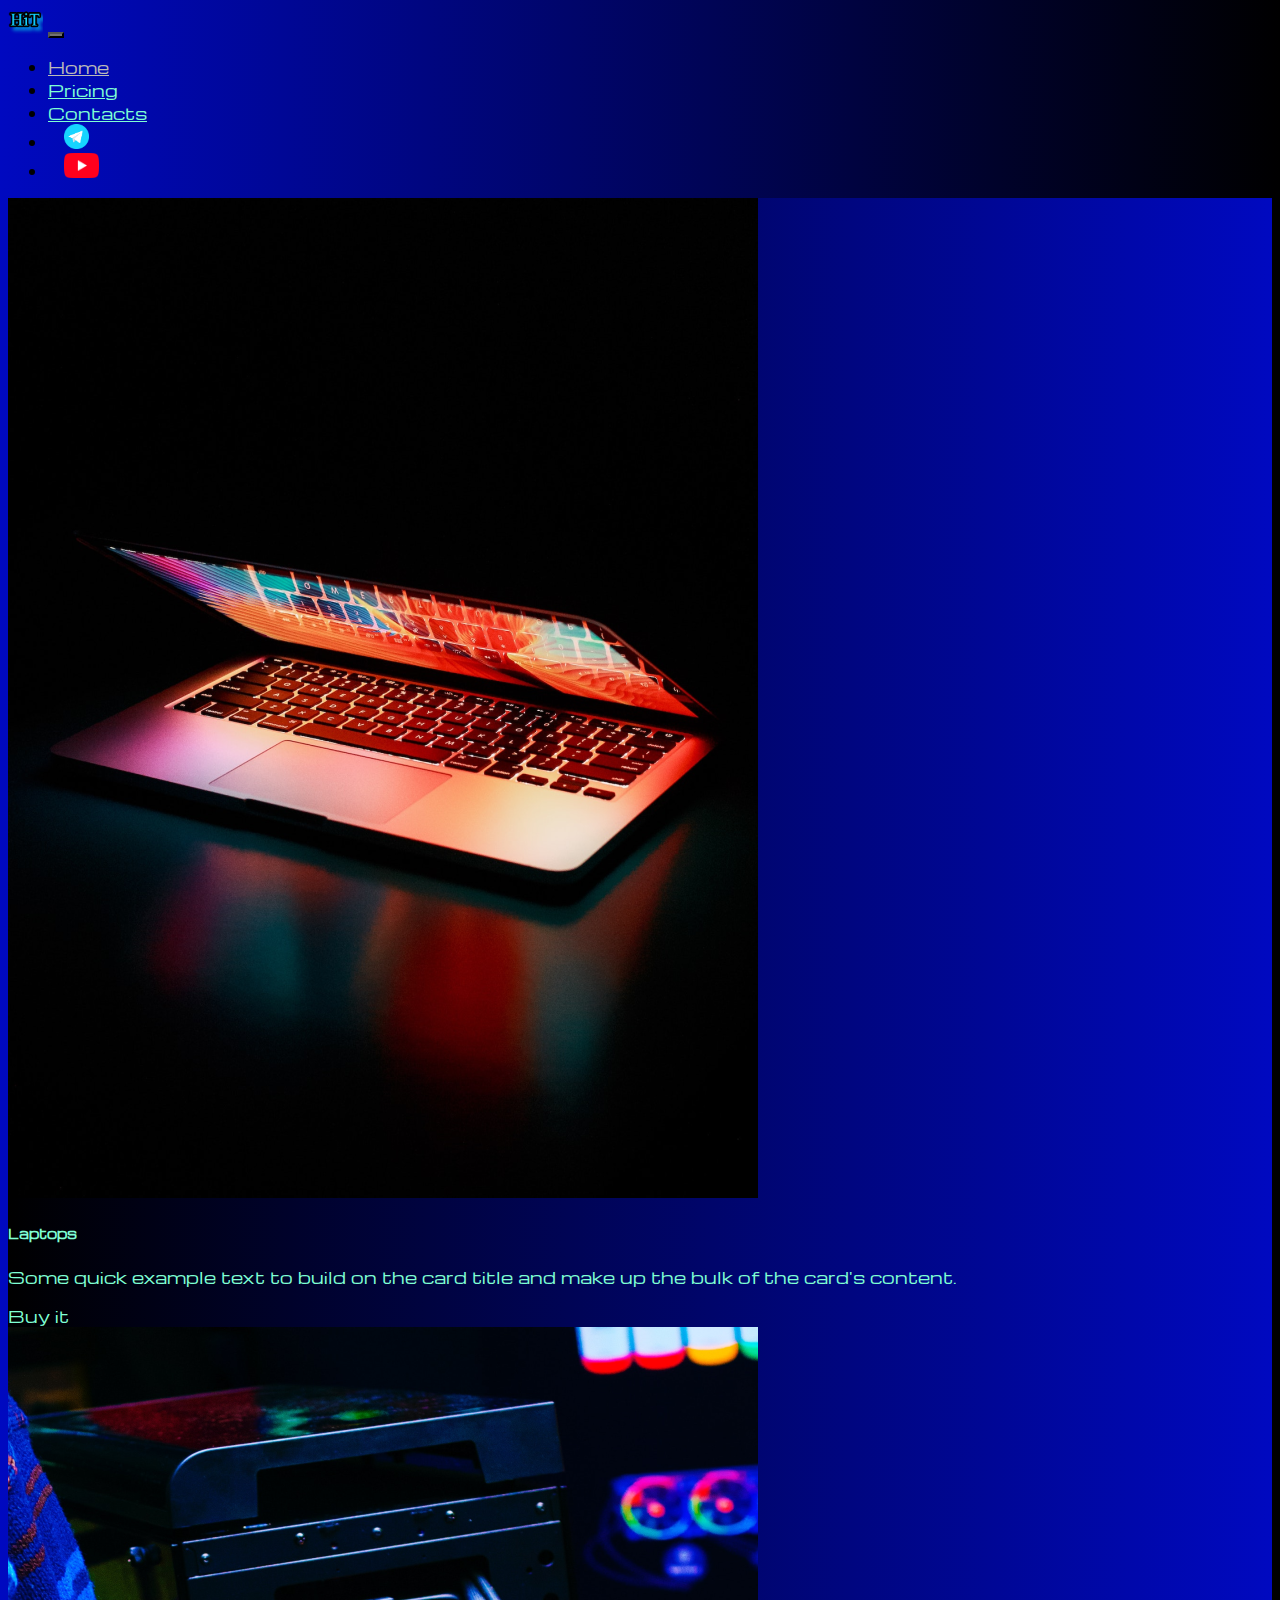
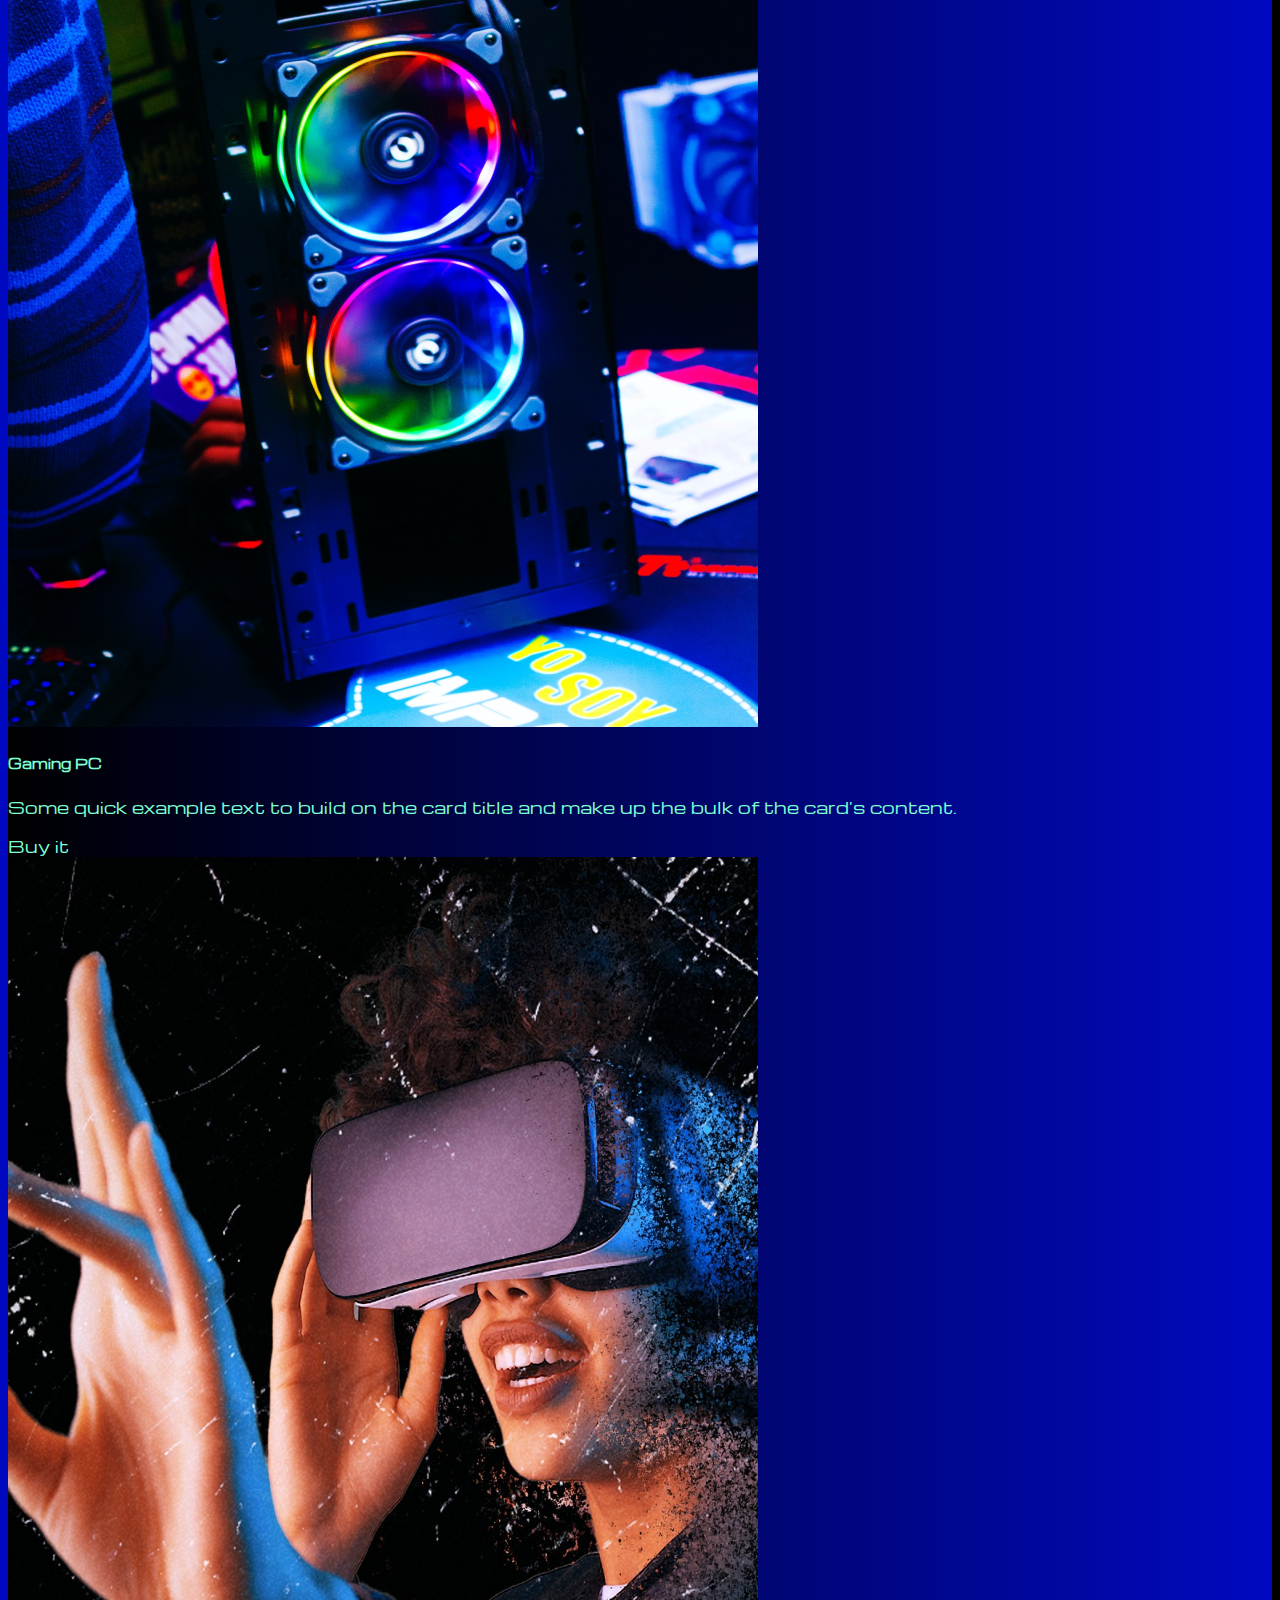
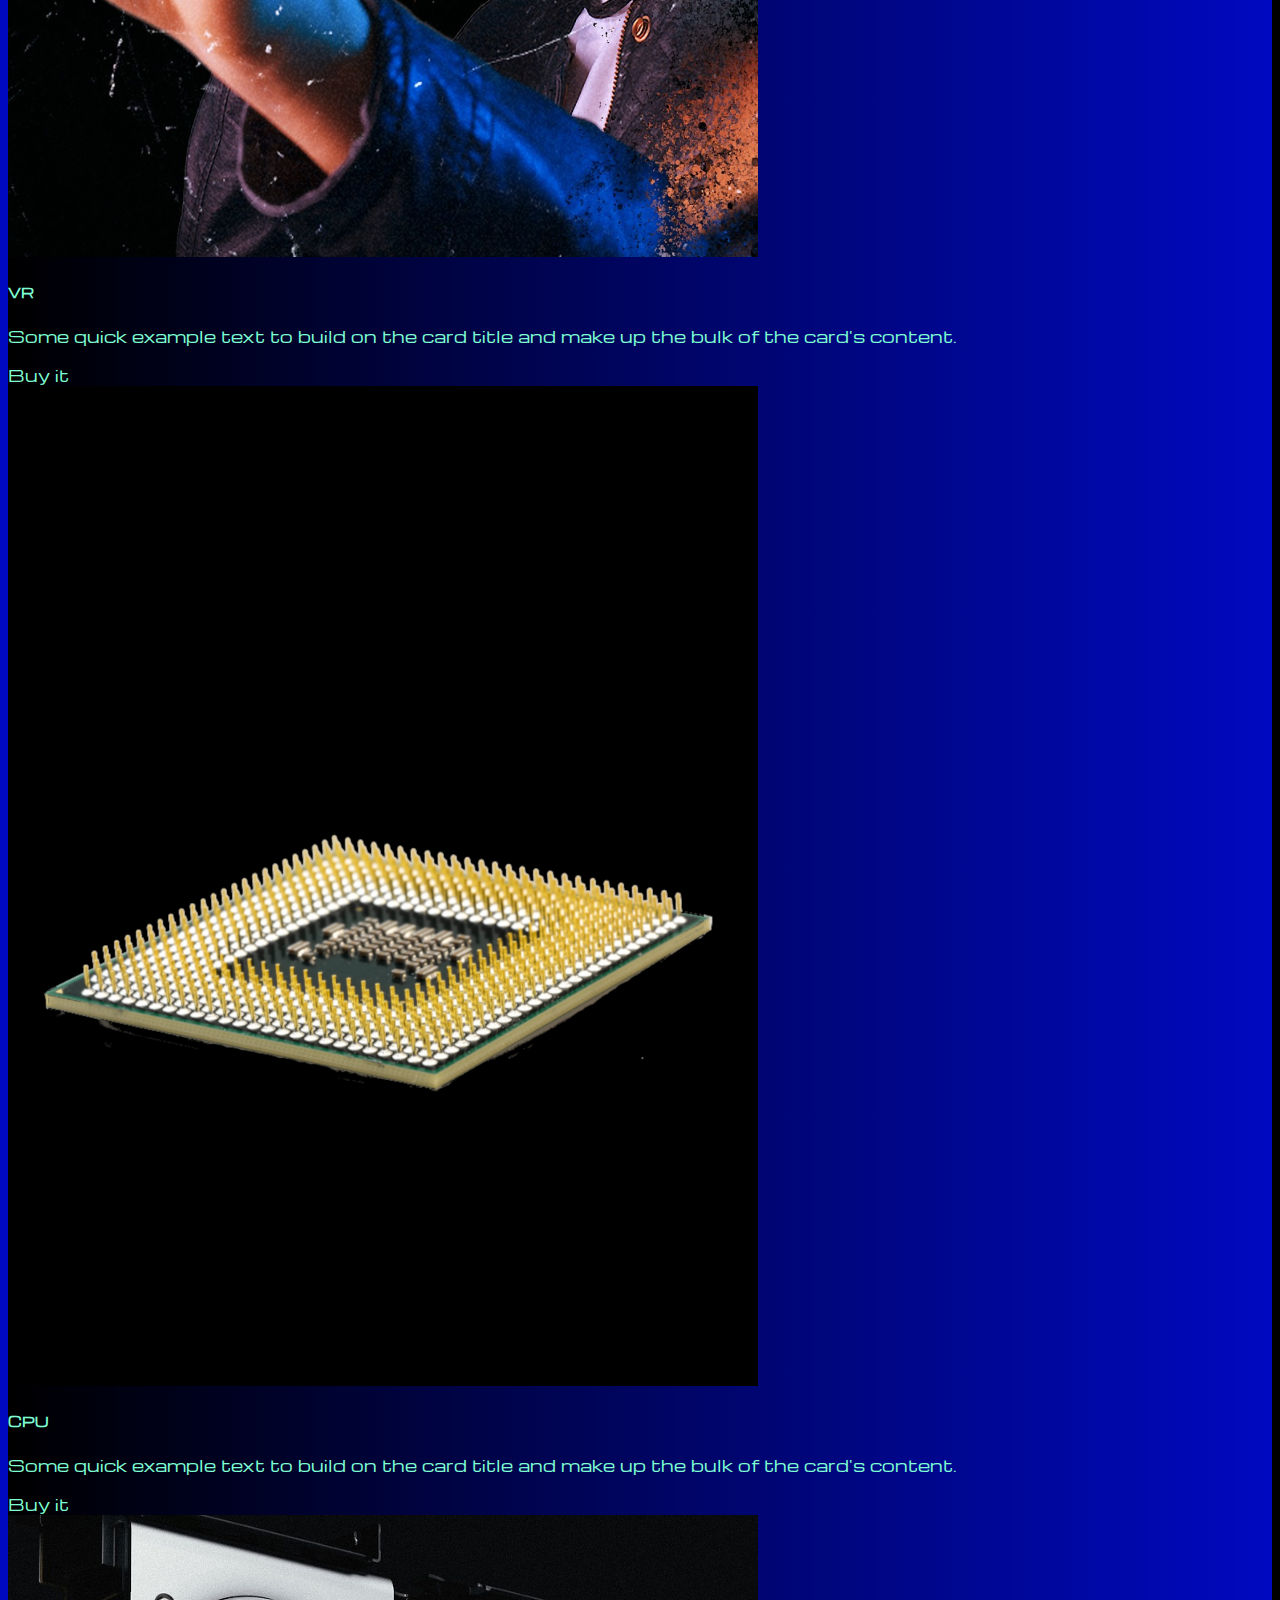
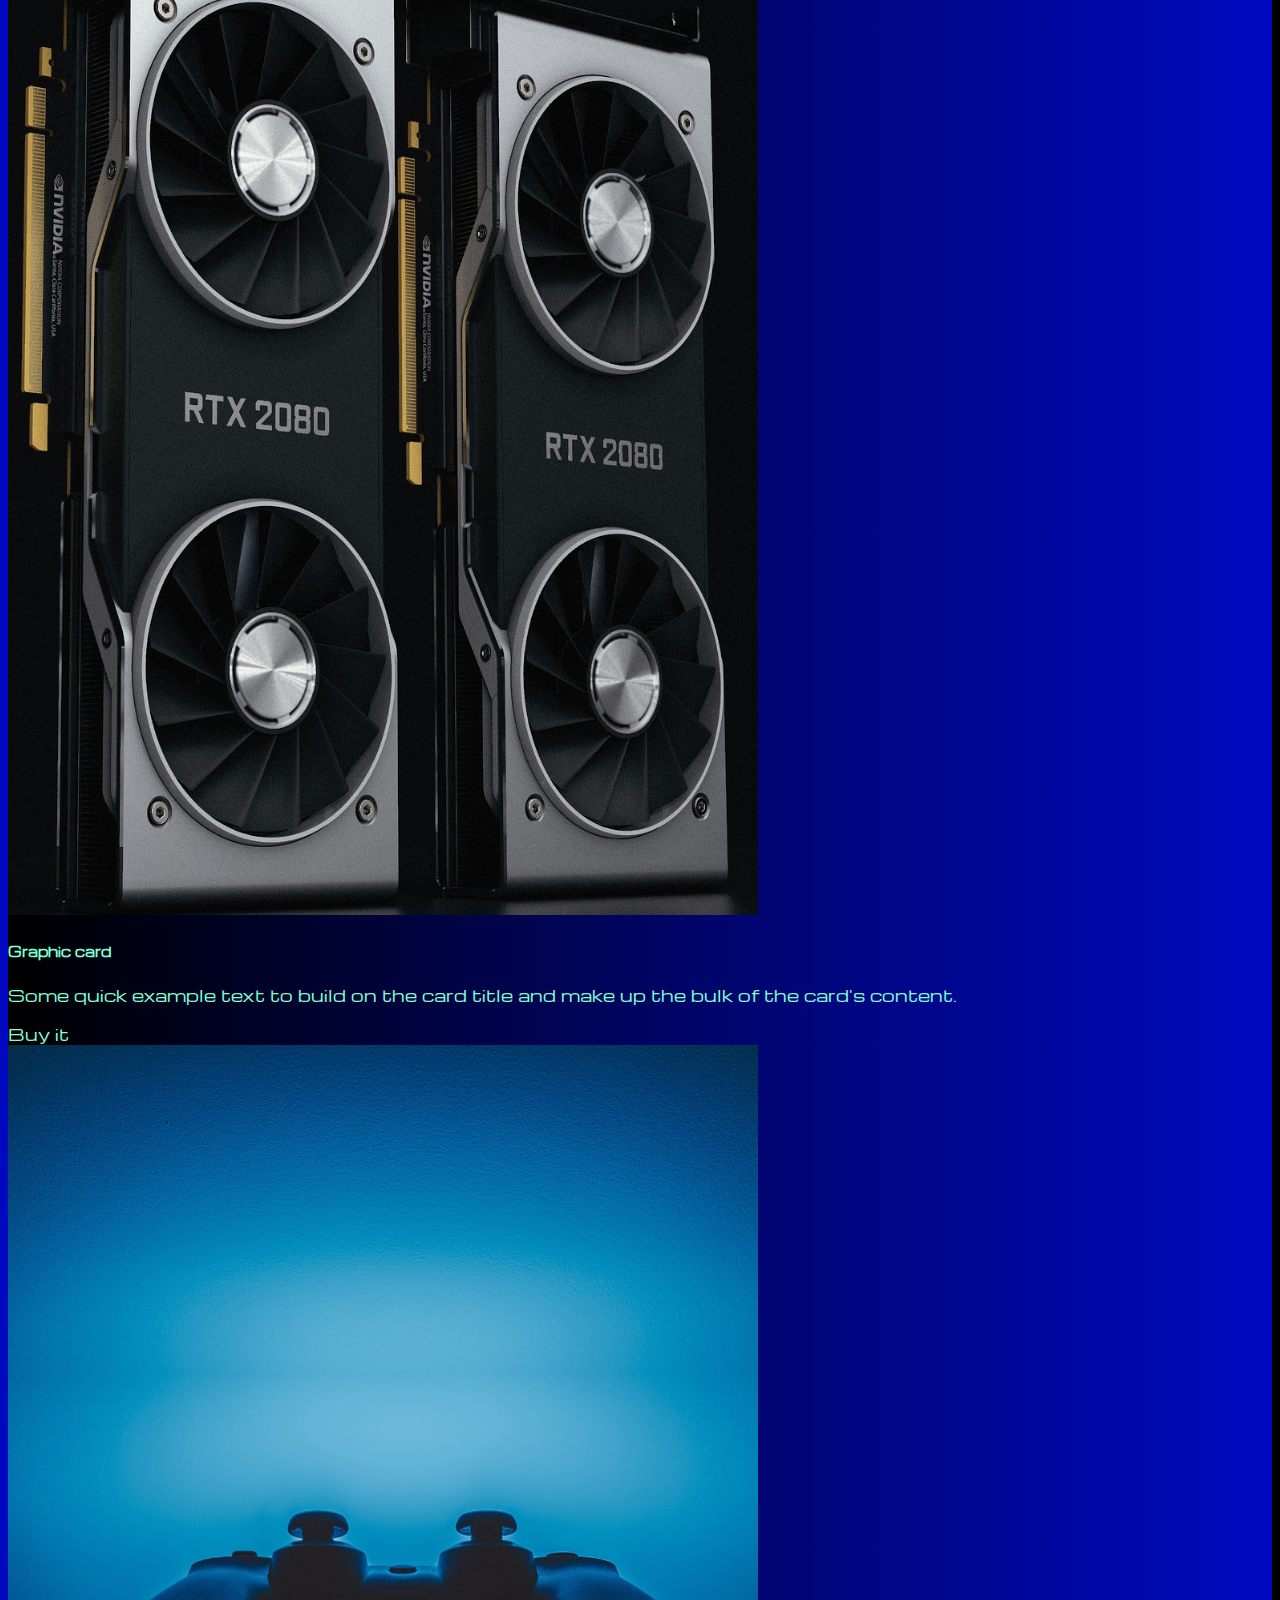
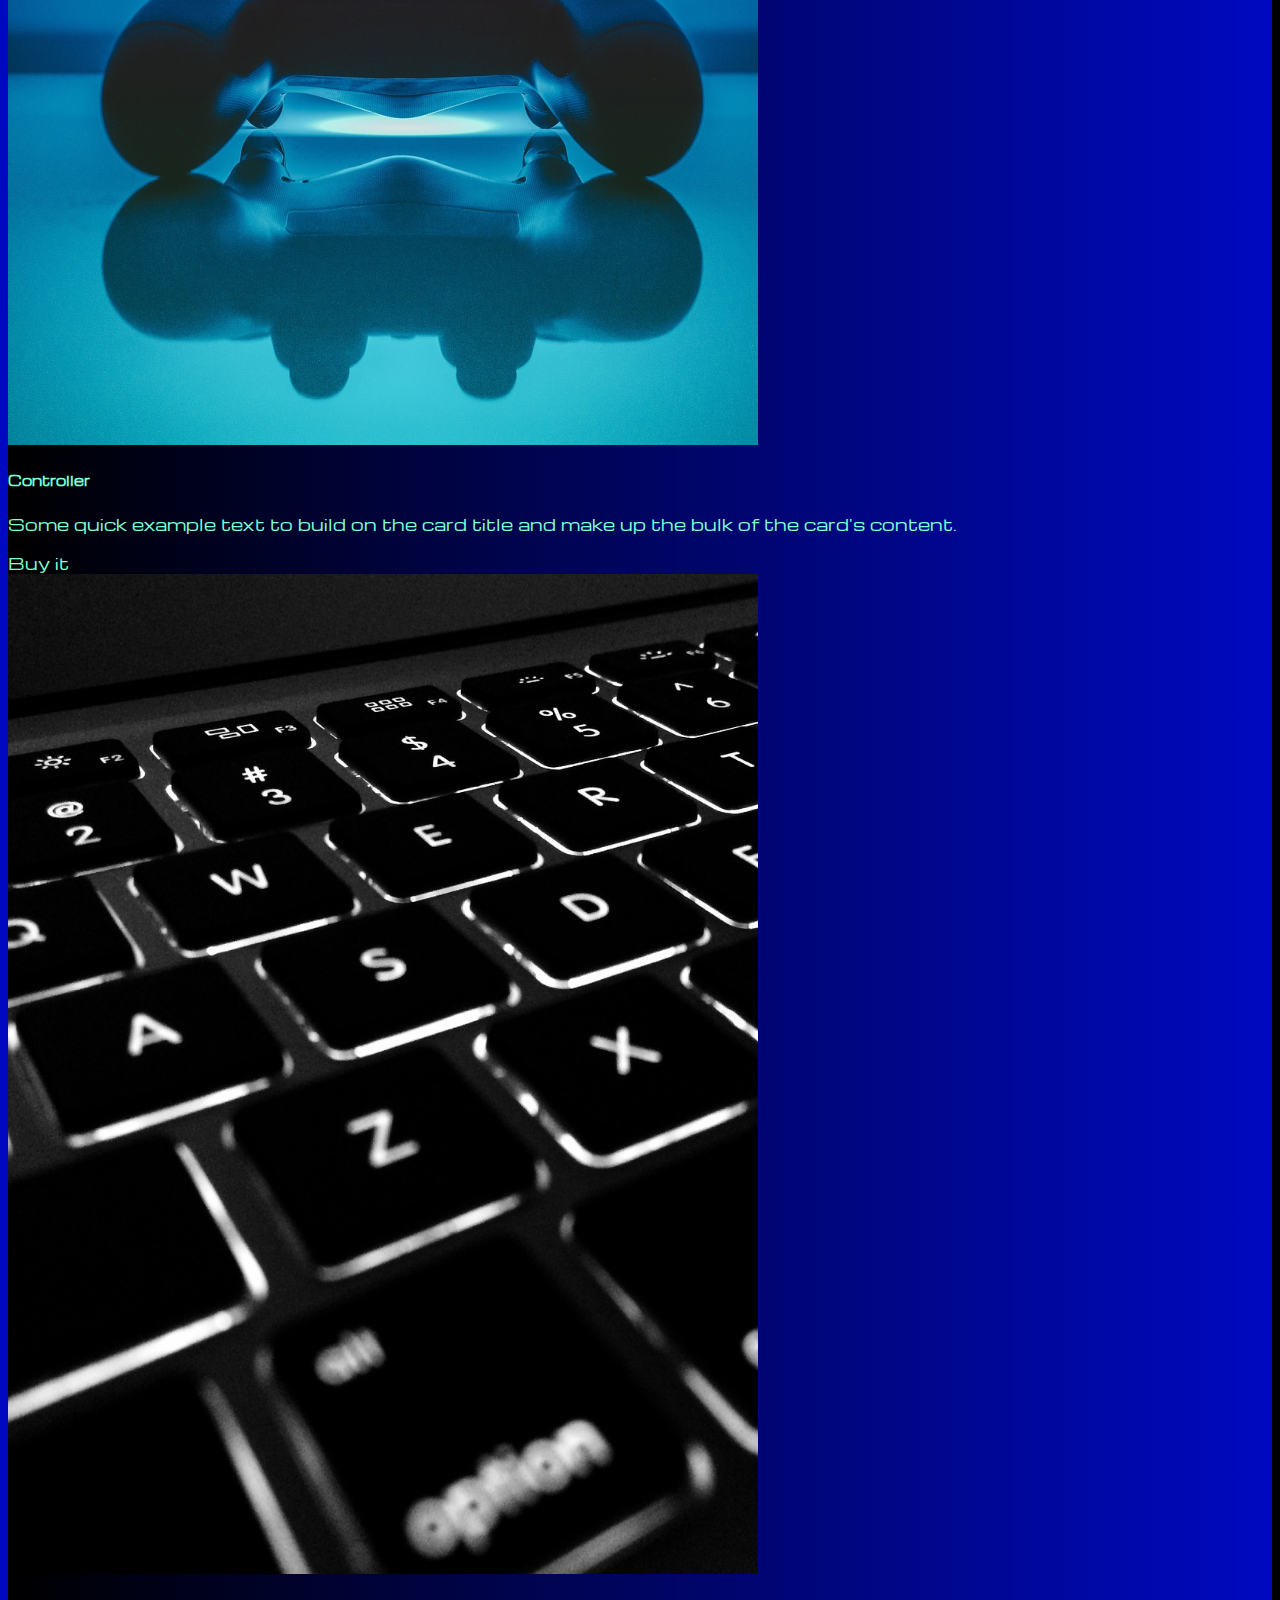
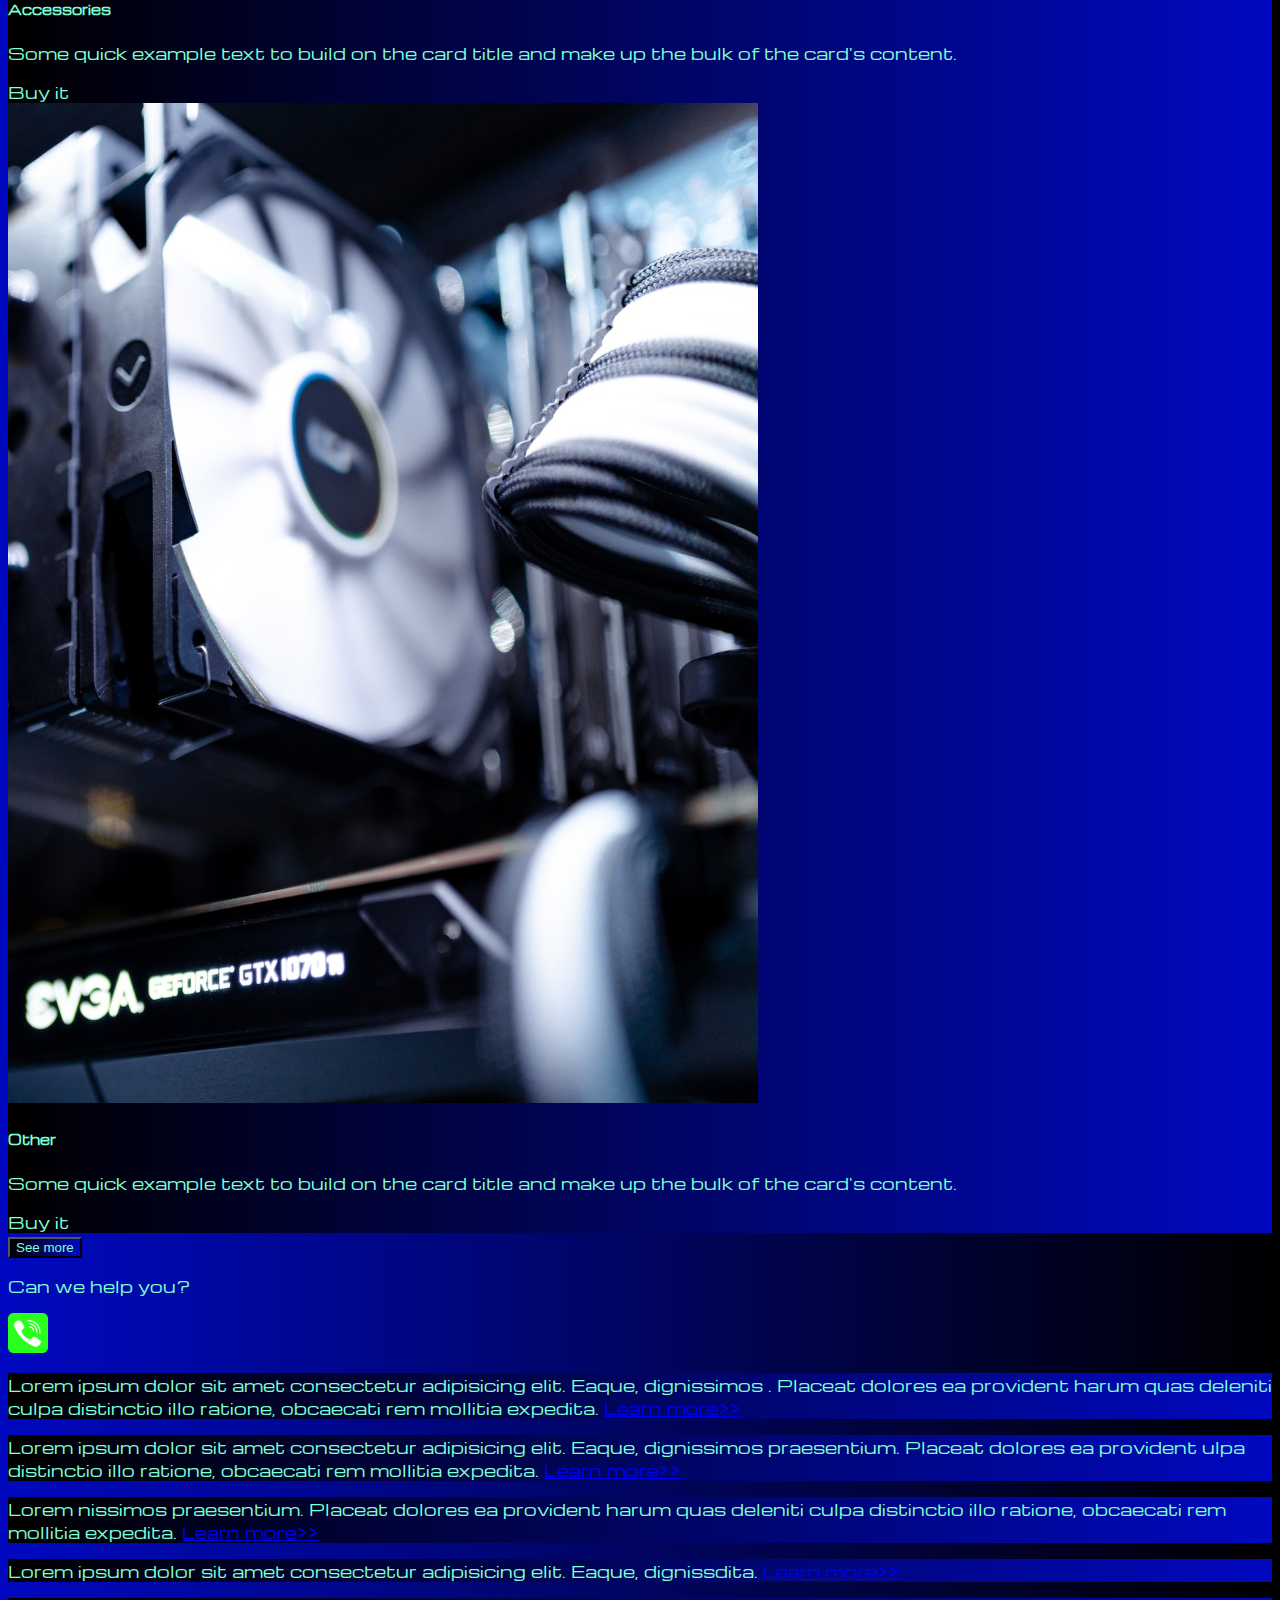
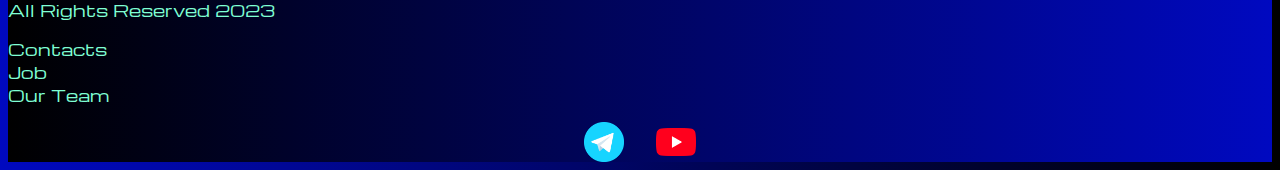
==== pricing.html @ 73e2be5e "Add files via upload" ====
<!DOCTYPE html>
<html lang="en">
  <head>
    <meta charset="UTF-8" />
    <meta http-equiv="X-UA-Compatible" content="IE=edge" />
    <meta name="viewport" content="width=device-width, initial-scale=1.0" />
    <link
      href="https://cdn.jsdelivr.net/npm/bootstrap@5.1.3/dist/css/bootstrap.min.css"
      rel="stylesheet"
      integrity="sha384-1BmE4kWBq78iYhFldvKuhfTAU6auU8tT94WrHftjDbrCEXSU1oBoqyl2QvZ6jIW3"
      crossorigin="anonymous"
    />
    <link rel="stylesheet" href="sourse/styles/mycss.css" />
        <link
      rel="apple-touch-icon"
      sizes="180x180"
      href="sourse/files/favicon_io/apple-touch-icon.png"
    />
    <link
      rel="icon"
      type="image/png"
      sizes="32x32"
      href="sourse/files/favicon_io/favicon-32x32.png"
    />
    <link
      rel="icon"
      type="image/png"
      sizes="16x16"
      href="sourse/files/favicon_io/favicon-16x16.png"
    />
    <link rel="manifest" href="sourse/files/favicon_io/site.webmanifest" />
    <title>Hit</title>
  </head>

  <body>
    <header>
      <nav class="navbar navbar-expand-lg bg-dark">
        <div class="container-fluid">
          <a class="navbar-brand" href="index.html"
            ><img src="sourse/images/logo.png" alt=""
          /></a>
          <button
            class="navbar-toggler"
            type="button"
            data-bs-toggle="collapse"
            data-bs-target="#navbarNav"
            aria-controls="navbarNav"
            aria-expanded="false"
            aria-label="Toggle navigation"
          >
            <span class="navbar-toggler-icon"></span>
          </button>
          <div class="collapse navbar-collapse" id="navbarNav">
            <ul class="navbar-nav">
              <li class="nav-item">
                <a class="nav-link active" aria-current="page" href="index.html"
                  >Home</a
                >
              </li>

              <li class="nav-item">
                <a class="nav-link" href="pricing.html">Pricing</a>
              </li>
                            <li class="nav-item">
                <a class="nav-link" href="#">Contacts</a>
              </li>
              <li class="nav-item">
                <a class="nav-link" href="#">
                  <img
                    style="width: 25px; margin-inline: 1em"
                    src="sourse/files/tg.png"
                    alt=""
                  />
                </a>
              </li>
              <li class="nav-item">
                <a class="nav-link" href="#">
                  <img
                    style="width: 35px; margin-inline: 1em"
                    src="sourse/files/yt.png"
                    alt=""
                  />
            </ul>
          </div>
        </div>
      </nav>
    </header>
    <section>
      <div class="container-fluid mt-4">
        <div class="row">
          <div class="col-lg-1"></div>
          <div class="col-lg-8 col md-12">
            <div class="row">
              <div class="col-lg-4 col-md-6 mt-4">
                <div class="card">
                  <a href="#">
                    <img
                      src="sourse/images/laptop.png"
                      class="card-img-top"
                      alt="Laptop"
                    />
                  </a>
                  <div class="card-body">
                    <h5 class="card-title"><a href="#">Laptops</a></h5>
                    <p class="card-text">
                      <a href="#">
                        Some quick example text to build on the card title and
                        make up the bulk of the card's content.
                      </a>
                    </p>
                    <a href="#" class="btn btn-primary">Buy it</a>
                  </div>
                </div>
              </div>
              <div class="col-lg-4 col-md-6 mt-4">
                <div class="card">
                  <img
                    src="sourse/images/gaming pc.png"
                    class="card-img-top"
                    alt="PC"
                  />
                  <div class="card-body">
                    <h5 class="card-title">Gaming PC</h5>
                    <p class="card-text">
                      Some quick example text to build on the card title and
                      make up the bulk of the card's content.
                    </p>
                    <a href="#" class="btn btn-primary">Buy it</a>
                  </div>
                </div>
              </div>
              <div class="col-lg-4 col-md-6 mt-4">
                <div class="card">
                  <img src="sourse/images/vr.png" class="card-img-top" alt="VR" />
                  <div class="card-body">
                    <h5 class="card-title">VR</h5>
                    <p class="card-text">
                      Some quick example text to build on the card title and
                      make up the bulk of the card's content.
                    </p>
                    <a href="#" class="btn btn-primary">Buy it</a>
                  </div>
                </div>
              </div>
              <div class="col-lg-4 col-md-6 mt-4">
                <div class="card">
                  <img src="sourse/images/cpu.png" class="card-img-top" alt="CPU" />
                  <div class="card-body">
                    <h5 class="card-title">CPU</h5>
                    <p class="card-text">
                      Some quick example text to build on the card title and
                      make up the bulk of the card's content.
                    </p>
                    <a href="#" class="btn btn-primary">Buy it</a>
                  </div>
                </div>
              </div>
              <div class="col-lg-4 col-md-6 mt-4">
                <div class="card">
                  <img src="sourse/images/gpu.png" class="card-img-top" alt="GPU" />
                  <div class="card-body">
                    <h5 class="card-title">Graphic card</h5>
                    <p class="card-text">
                      Some quick example text to build on the card title and
                      make up the bulk of the card's content.
                    </p>
                    <a href="#" class="btn btn-primary">Buy it</a>
                  </div>
                </div>
              </div>
              <div class="col-lg-4 col-md-6 mt-4">
                <div class="card">
                  <img
                    src="sourse/images/controller.png"
                    class="card-img-top"
                    alt="Controller"
                  />
                  <div class="card-body">
                    <h5 class="card-title">Controller</h5>
                    <p class="card-text">
                      Some quick example text to build on the card title and
                      make up the bulk of the card's content.
                    </p>
                    <a href="#" class="btn btn-primary">Buy it</a>
                  </div>
                </div>
              </div>
              <div class="col-lg-4 col-md-6 mt-4">
                <div class="card">
                  <img src="sourse/images/acc.png" class="card-img-top" alt="acc" />
                  <div class="card-body">
                    <h5 class="card-title">Accessories</h5>
                    <p class="card-text">
                      Some quick example text to build on the card title and
                      make up the bulk of the card's content.
                    </p>
                    <a href="#" class="btn btn-primary">Buy it</a>
                  </div>
                </div>
              </div>
              <div class="col-lg-4 col-md-6 mt-4">
                <div class="card">
                  <img
                    src="sourse/images/other.png"
                    class="card-img-top"
                    alt="Other"
                  />
                  <div class="card-body">
                    <h5 class="card-title">Other</h5>
                    <p class="card-text">
                      Some quick example text to build on the card title and
                      make up the bulk of the card's content.
                    </p>
                    <a href="#" class="btn btn-primary">Buy it</a>
                  </div>
                </div>
              </div>
            </div>
            <div class="col-lg-12 col-md-12 text-center mt-4">
                <button
                  type="button"
                  class="btn btn-outline-primary btn-lg my-4"
                >
                  See more
                </button>
              </div>

              <div class="col-lg-12 col-md-12 text-center mt-4">
                <p>Can we help you?</p>
              </div>
              <div class="col-lg-12 col-md-12 text-center">
                <img
                  class="call-animation"
                  style="width: 40px"
                  src="sourse/files/phone.png"
                  alt=""
                />
              </div>
          </div>
          <div class="col-lg-3 col md-12">
            <div class="row px-2">
              <div class="col-lg-12 sidebar my-4">
                <p>
                  Lorem ipsum dolor sit amet consectetur adipisicing elit.
                  Eaque, dignissimos . Placeat dolores ea provident harum quas
                  deleniti culpa distinctio illo ratione, obcaecati rem mollitia
                  expedita.
                  <a href="#">Learn more>></a>
                </p>
              </div>
              <div class="col-lg-12 sidebar my-4">
                <p>
                  Lorem ipsum dolor sit amet consectetur adipisicing elit.
                  Eaque, dignissimos praesentium. Placeat dolores ea provident
                  ulpa distinctio illo ratione, obcaecati rem mollitia expedita.
                  <a href="#">Learn more>></a>
                </p>
              </div>
              <div class="col-lg-12 sidebar my-4">
                <p>
                  Lorem nissimos praesentium. Placeat dolores ea provident harum
                  quas deleniti culpa distinctio illo ratione, obcaecati rem
                  mollitia expedita.
                  <a href="#">Learn more>></a>
                </p>
              </div>
              <div class="col-lg-12 sidebar my-4">
                <p>
                  Lorem ipsum dolor sit amet consectetur adipisicing elit.
                  Eaque, dignissdita.
                  <a href="#">Learn more>></a>
                </p>
              </div>
            </div>
          </div>
        </div>
      </div>
    </section>
    <footer class="mt-4">
      <div class="container-fluid">
        <div class="row">
          <div class="col-lg-4 col-md-12 footer-text text-center">
            <p>All Rights Reserved 2023</p>
          </div>
          <div class="col-lg-4 col-md-12 footer-text text-center">
            <p>Contacts <br />Job <br />Our Team</p>
          </div>
          <div class="col-lg-4 col-md-12 media-links">
            <img
              style="width: 40px; margin-inline: 1em"
              src="sourse/files/tg.png"
              alt=""
            />
            <img
              style="width: 40px; margin-inline: 1em"
              src="sourse/files/yt.png"
              alt=""
            />
          </div>
        </div>
      </div>
    </footer>
    <script
      src="https://cdn.jsdelivr.net/npm/bootstrap@5.1.3/dist/js/bootstrap.bundle.min.js"
      integrity="sha384-ka7Sk0Gln4gmtz2MlQnikT1wXgYsOg+OMhuP+IlRH9sENBO0LRn5q+8nbTov4+1p"
      crossorigin="anonymous"
    ></script>
  </body>
</html>
---- sourse/styles/mycss.css ----
@import url(https://fonts.googleapis.com/css?family=Michroma&display=swap);

body {
  font-family: Michroma, serif;
  background: linear-gradient(90deg, #0009c0 0%, #000000 100%);
}

p {
  color: aquamarine;
}
.nav-link {
  color: aquamarine;
}
.navbar-nav .nav-link.active {
  color: rgb(187, 186, 185);
}
.navbar-brand img {
  width: 35px;
}

.navbar-toggler {
  background-color: rgb(114, 113, 113);
}

.sidebar {
  color: aquamarine;
  background: linear-gradient(270deg, #0009c0 0%, #000000 100%);
}

.card {
  background: linear-gradient(270deg, #0009c0 0%, #000000 100%);
  color: aquamarine;
}
.card a {
  text-decoration: none;
  color: aquamarine;
}
.slide-text,
.footer-text {
  color: aquamarine;
  margin: auto auto;
}

footer {
  background: linear-gradient(270deg, #0009c0 0%, #000000 100%);
}
.media-links {
  display: flex;
  justify-content: center;
  align-items: center;
}
.btn-outline-primary {
  background: linear-gradient(270deg, #0009c0 0%, #000000 100%);
  color: aquamarine;
}

.call-animation {
  animation: myAnim 2s ease 0s infinite normal forwards;
}
@keyframes myAnim {
  0%,
  100% {
    transform: translateX(0%);
    transform-origin: 50% 50%;
  }

  15% {
    transform: translateX(-30px) rotate(-6deg);
  }

  30% {
    transform: translateX(15px) rotate(6deg);
  }

  45% {
    transform: translateX(-15px) rotate(-3.6deg);
  }

  60% {
    transform: translateX(9px) rotate(2.4deg);
  }

  75% {
    transform: translateX(-6px) rotate(-1.2deg);
  }
}
@media (max-width: 755px) {
  .carousel-indicators {
    display: none;
  }
}
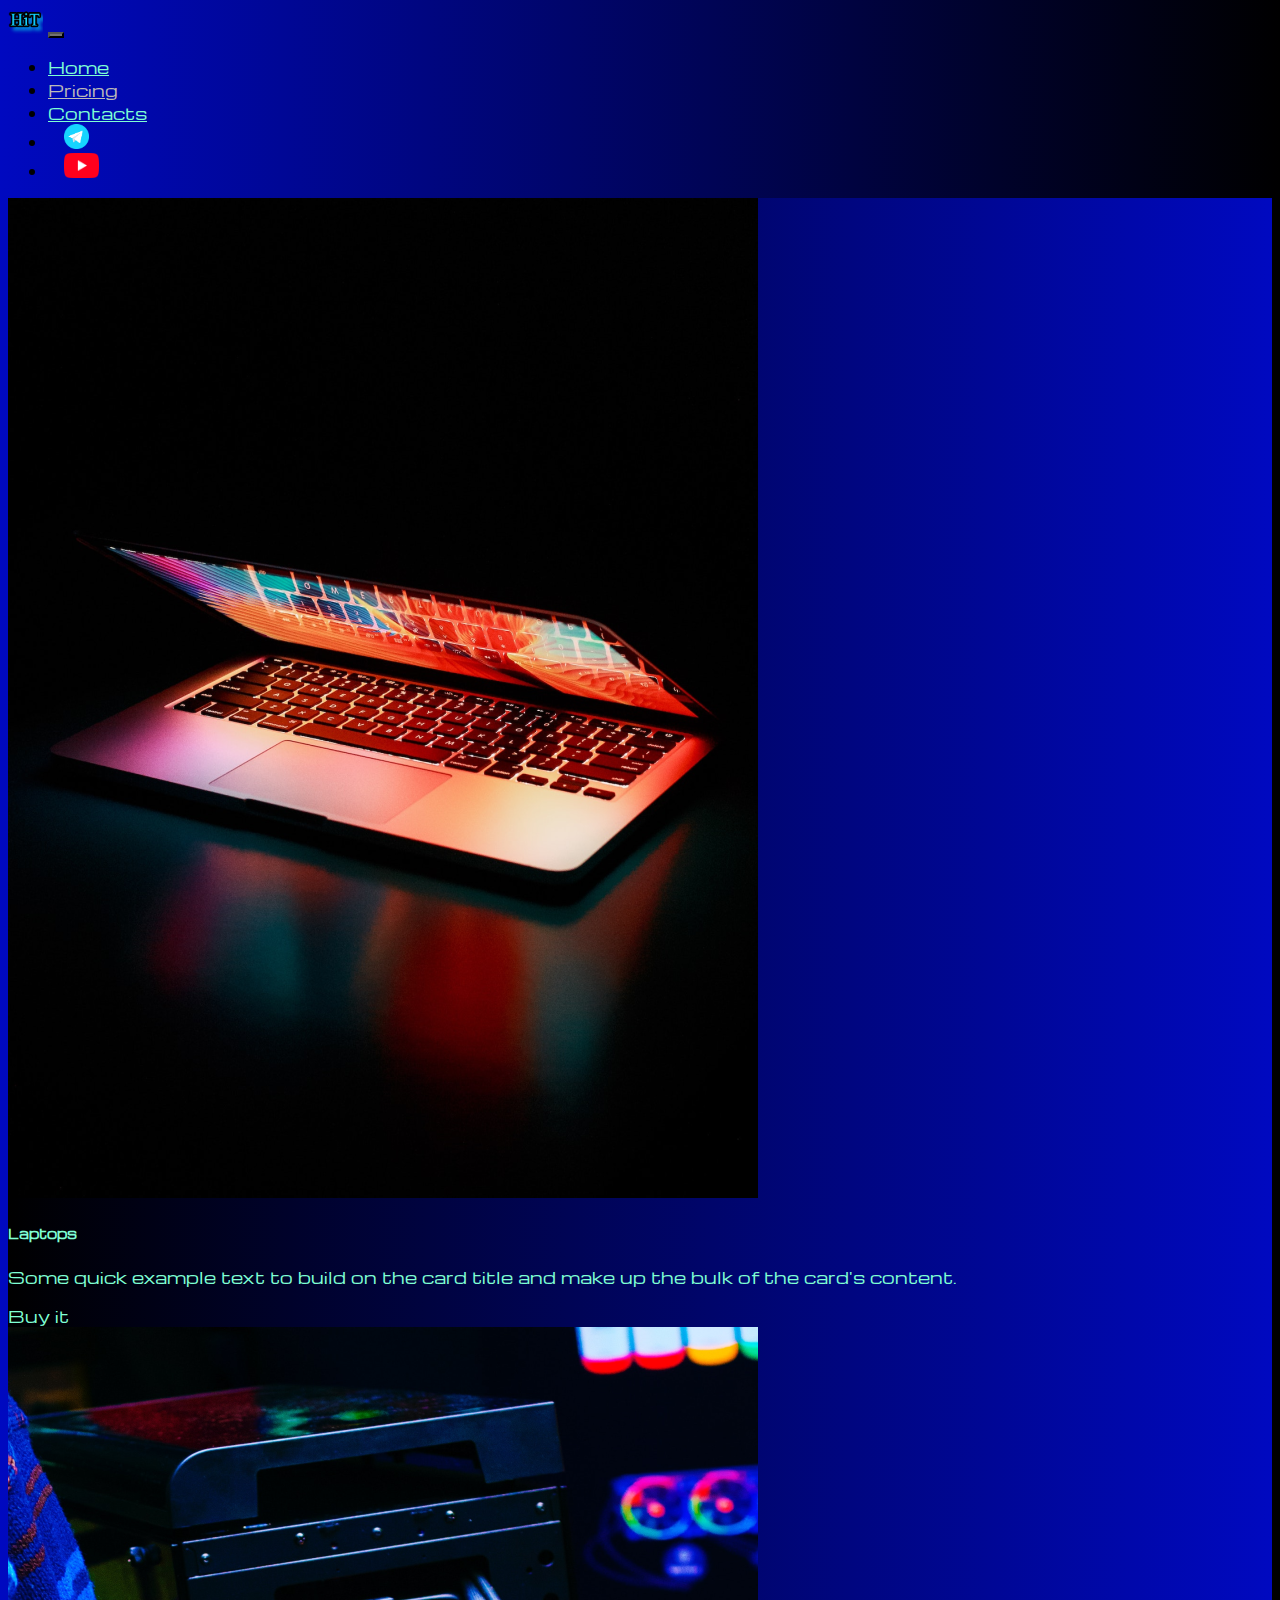
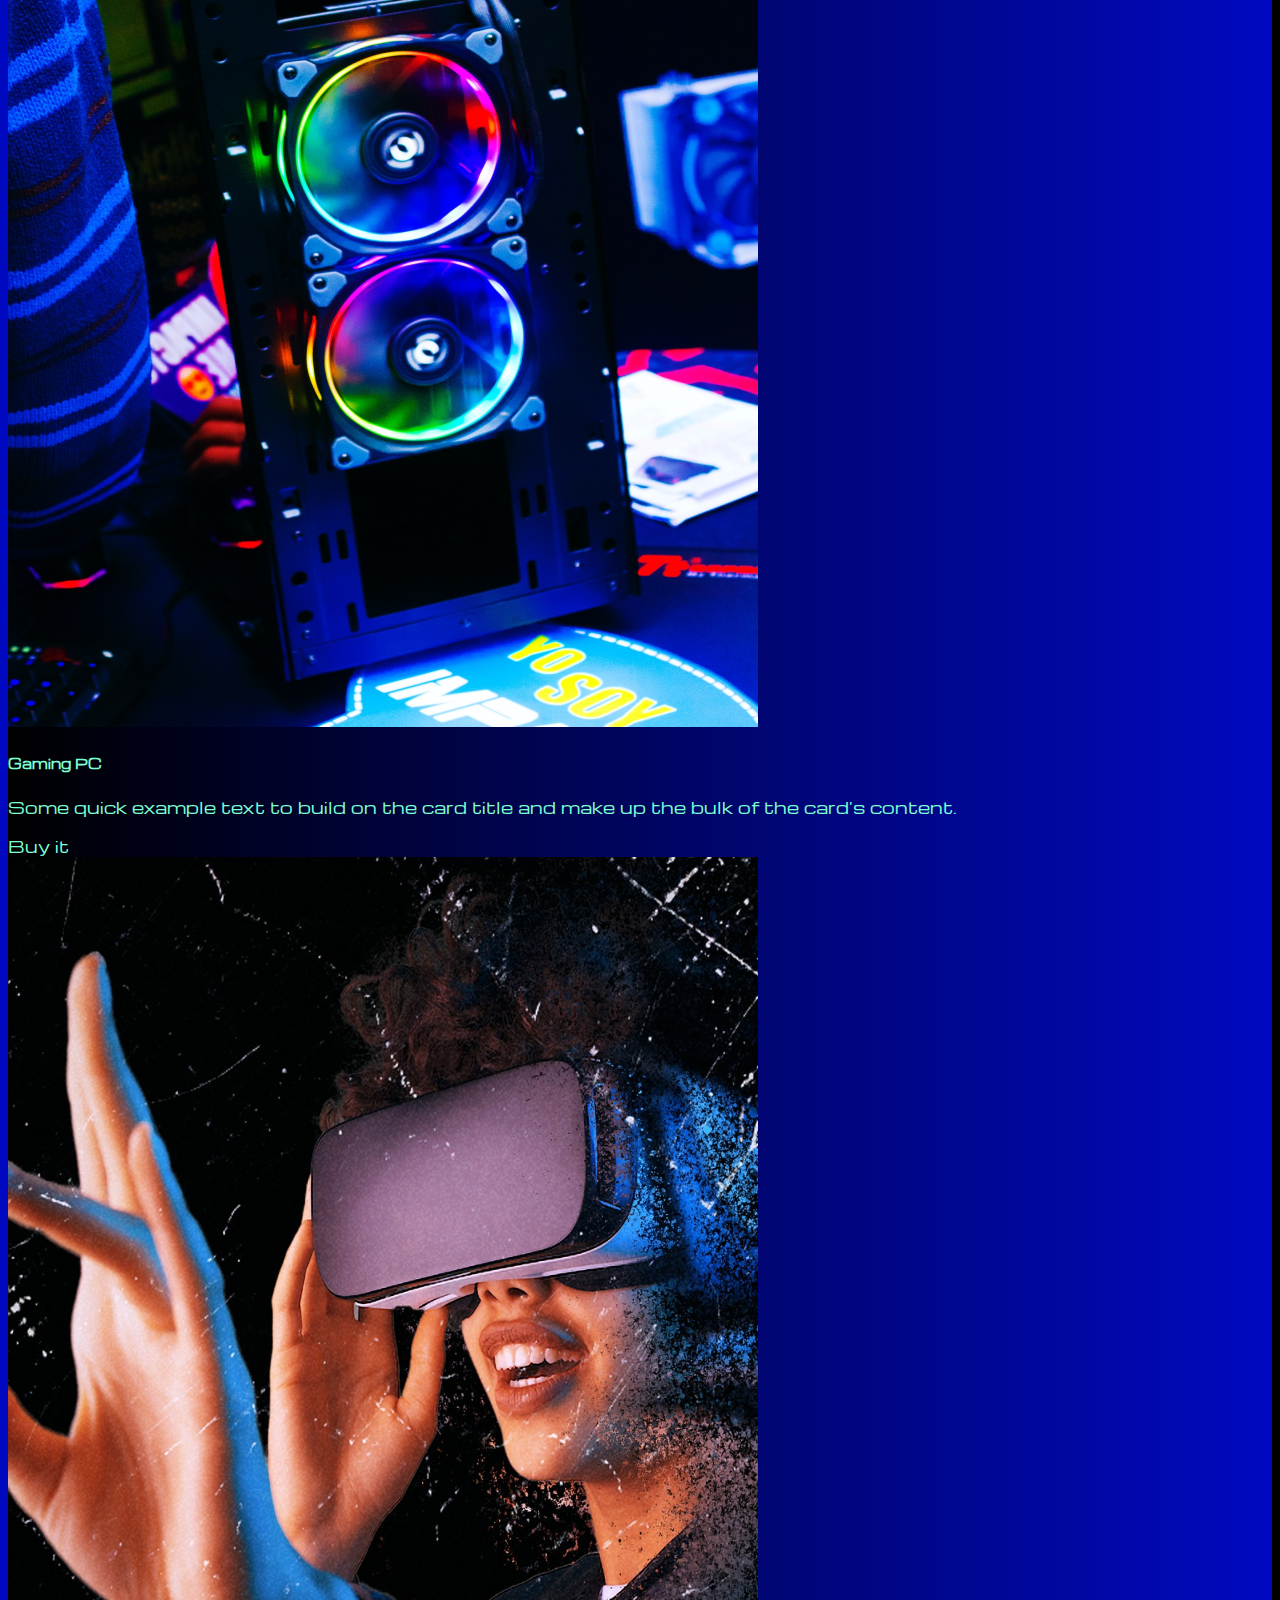
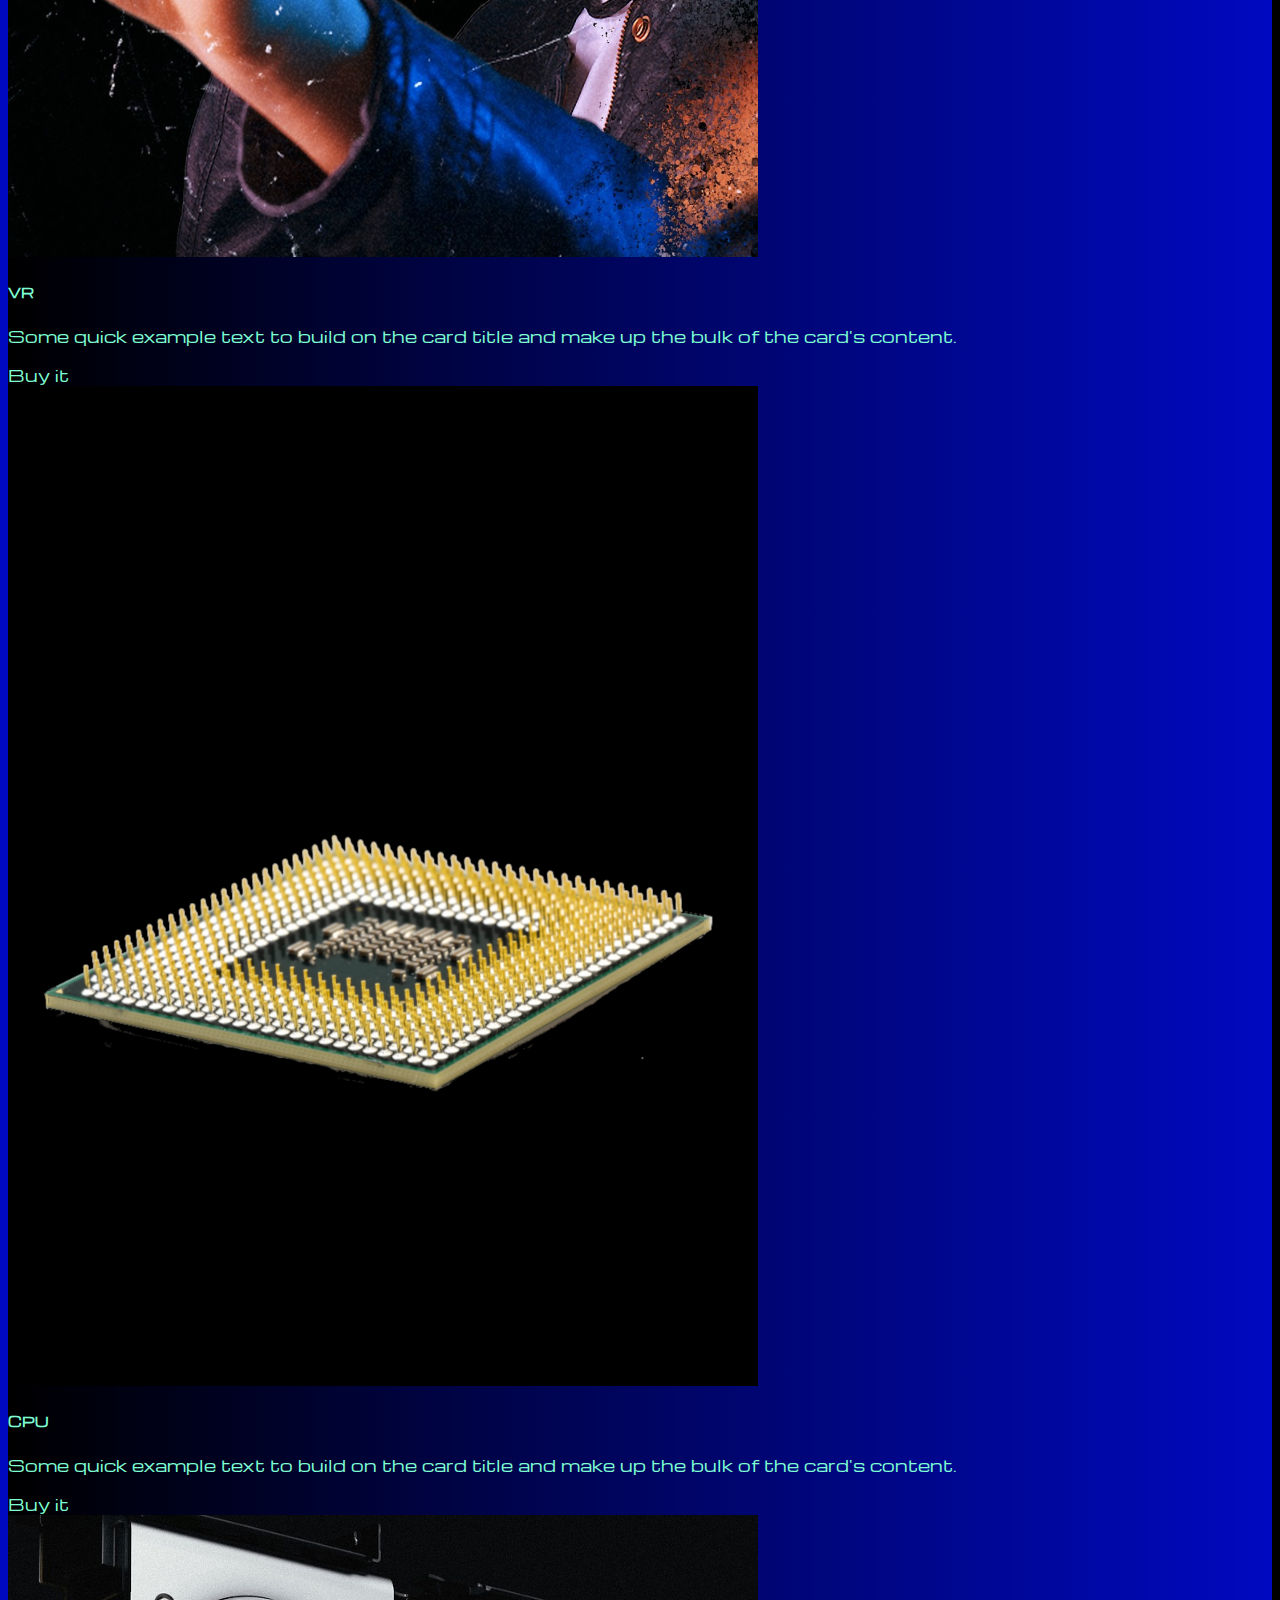
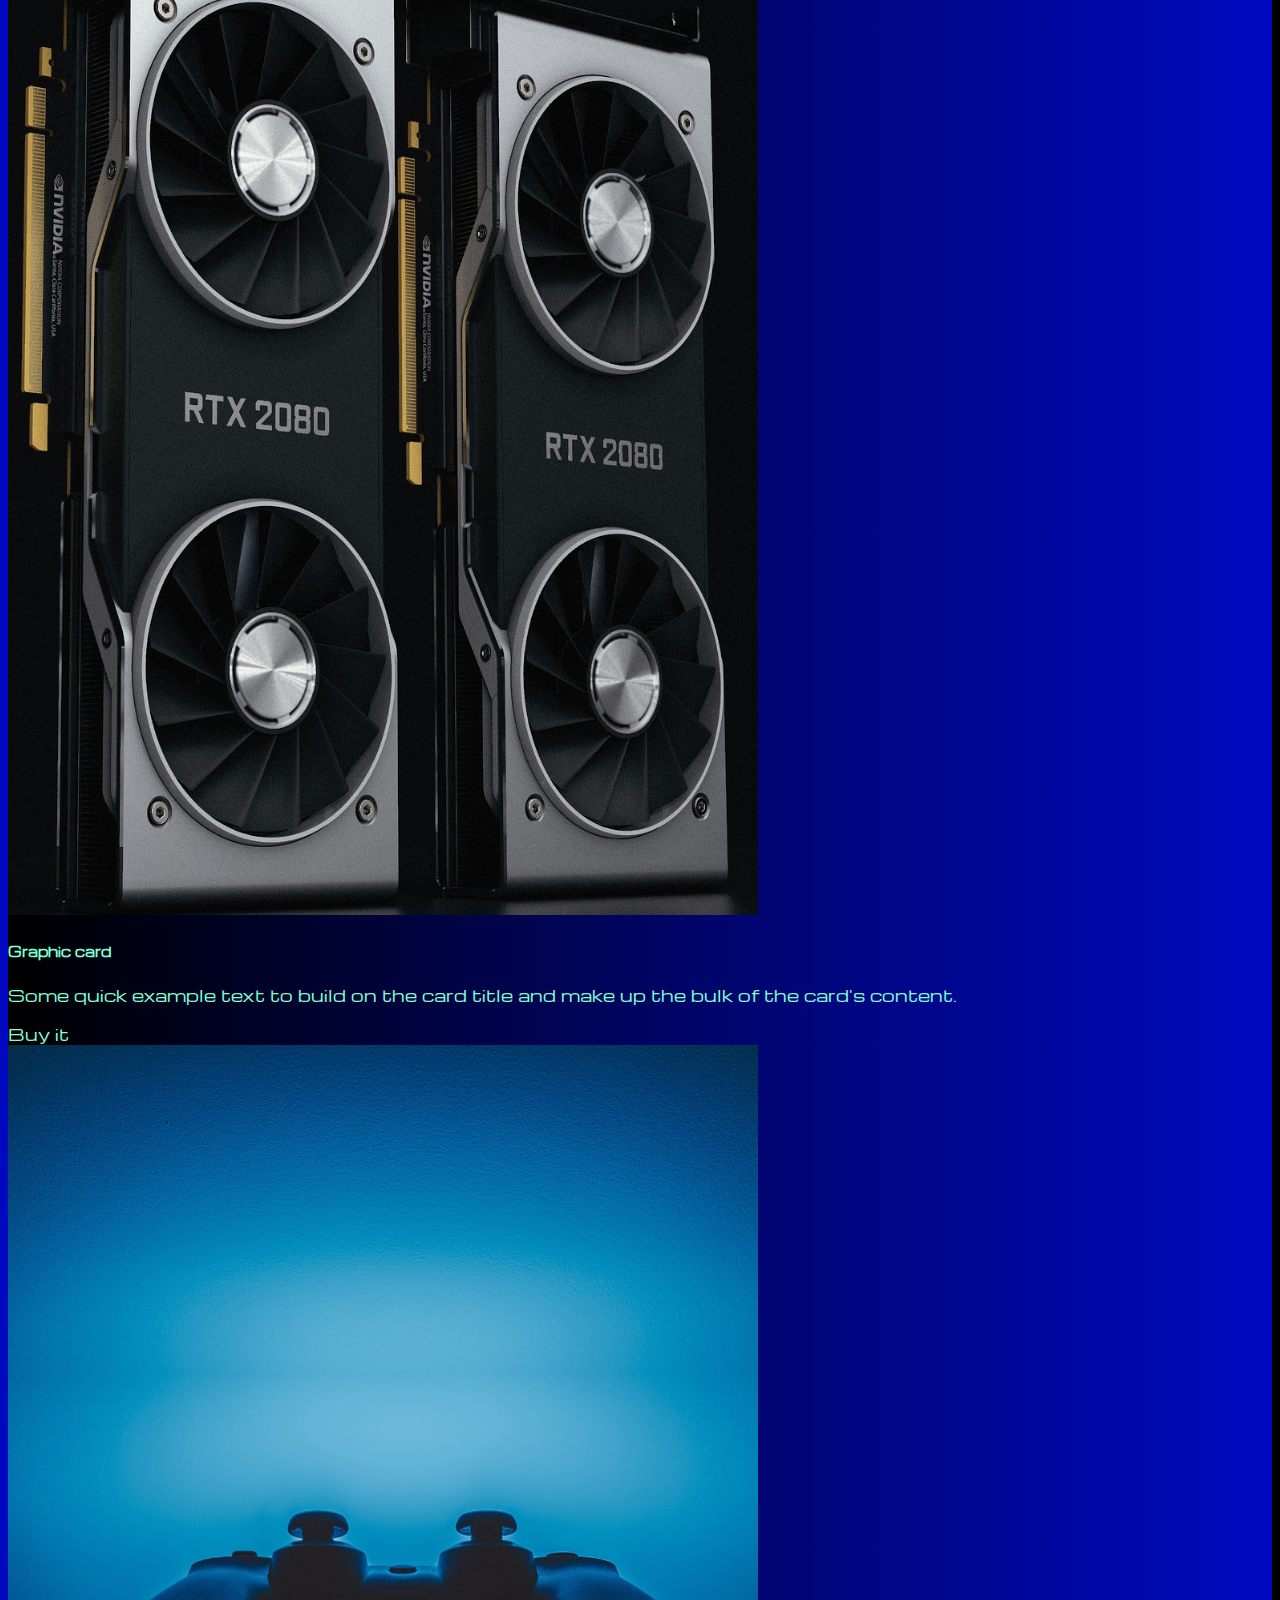
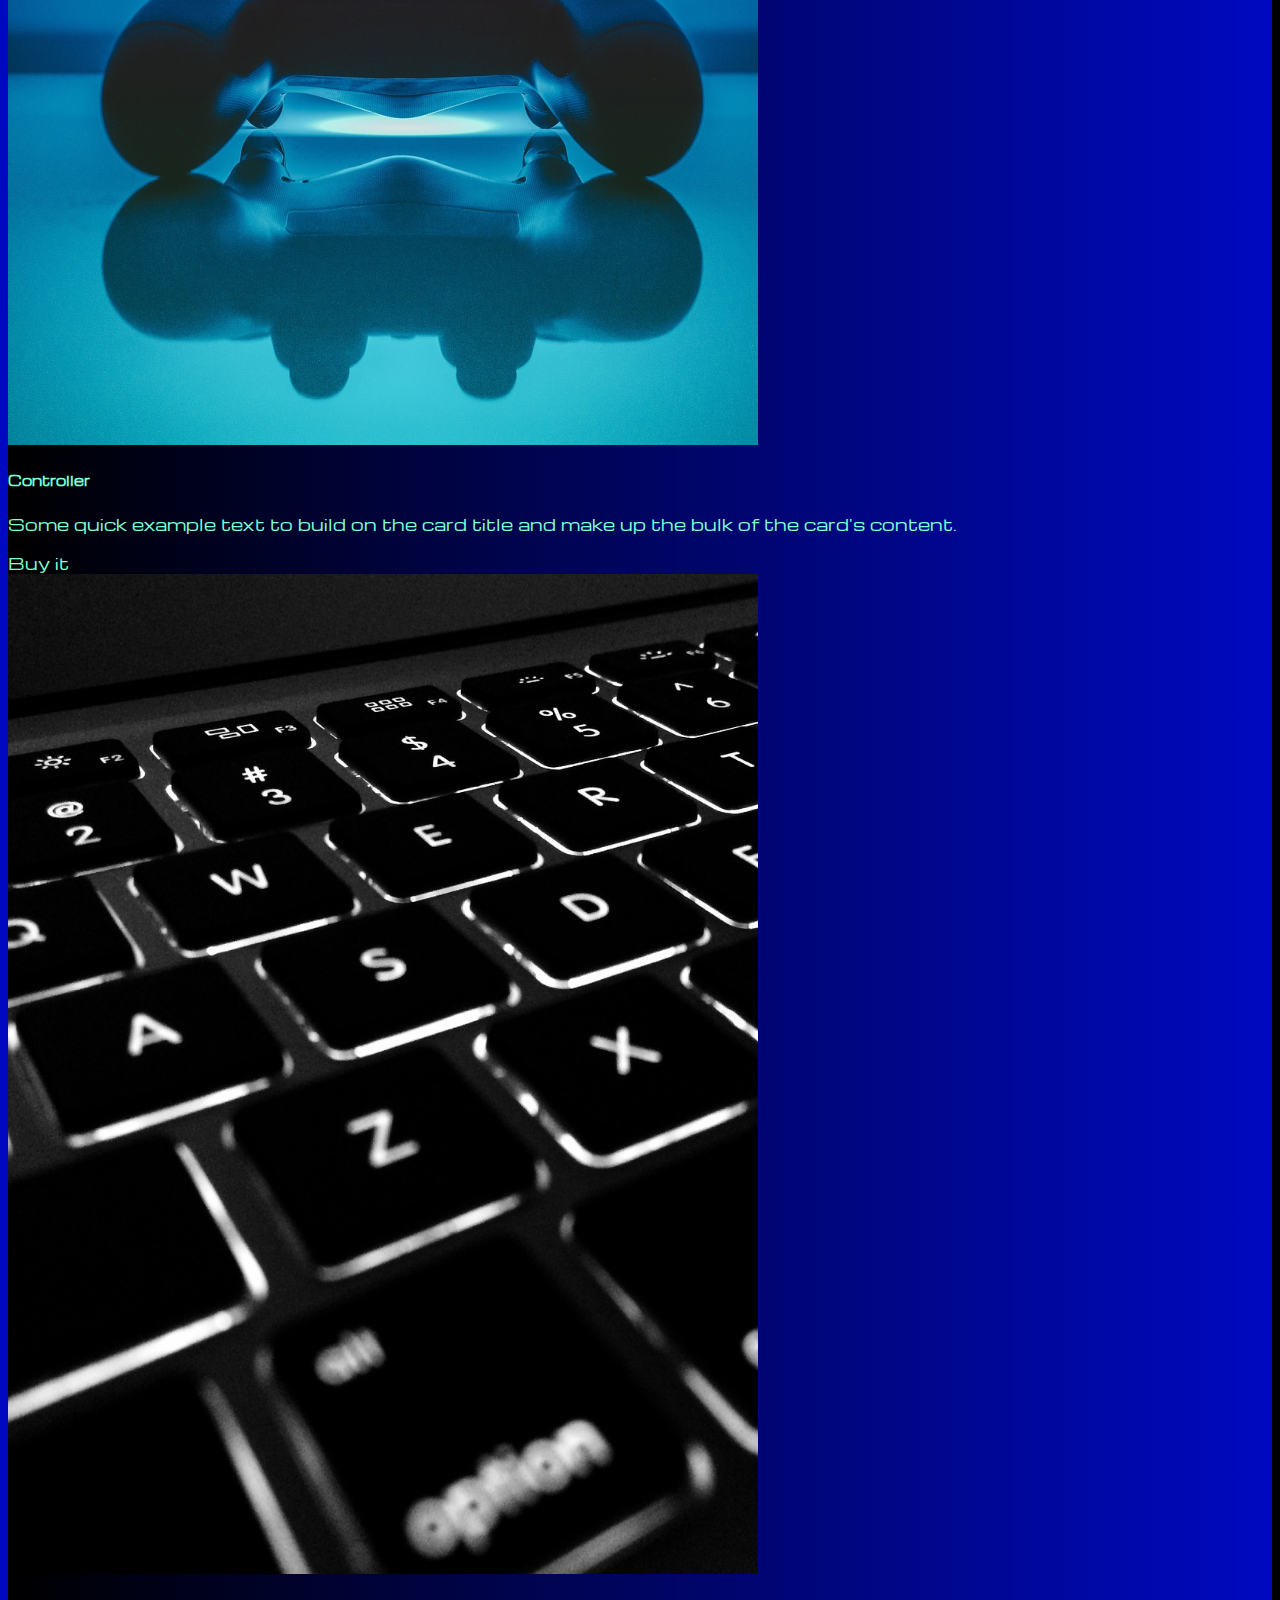
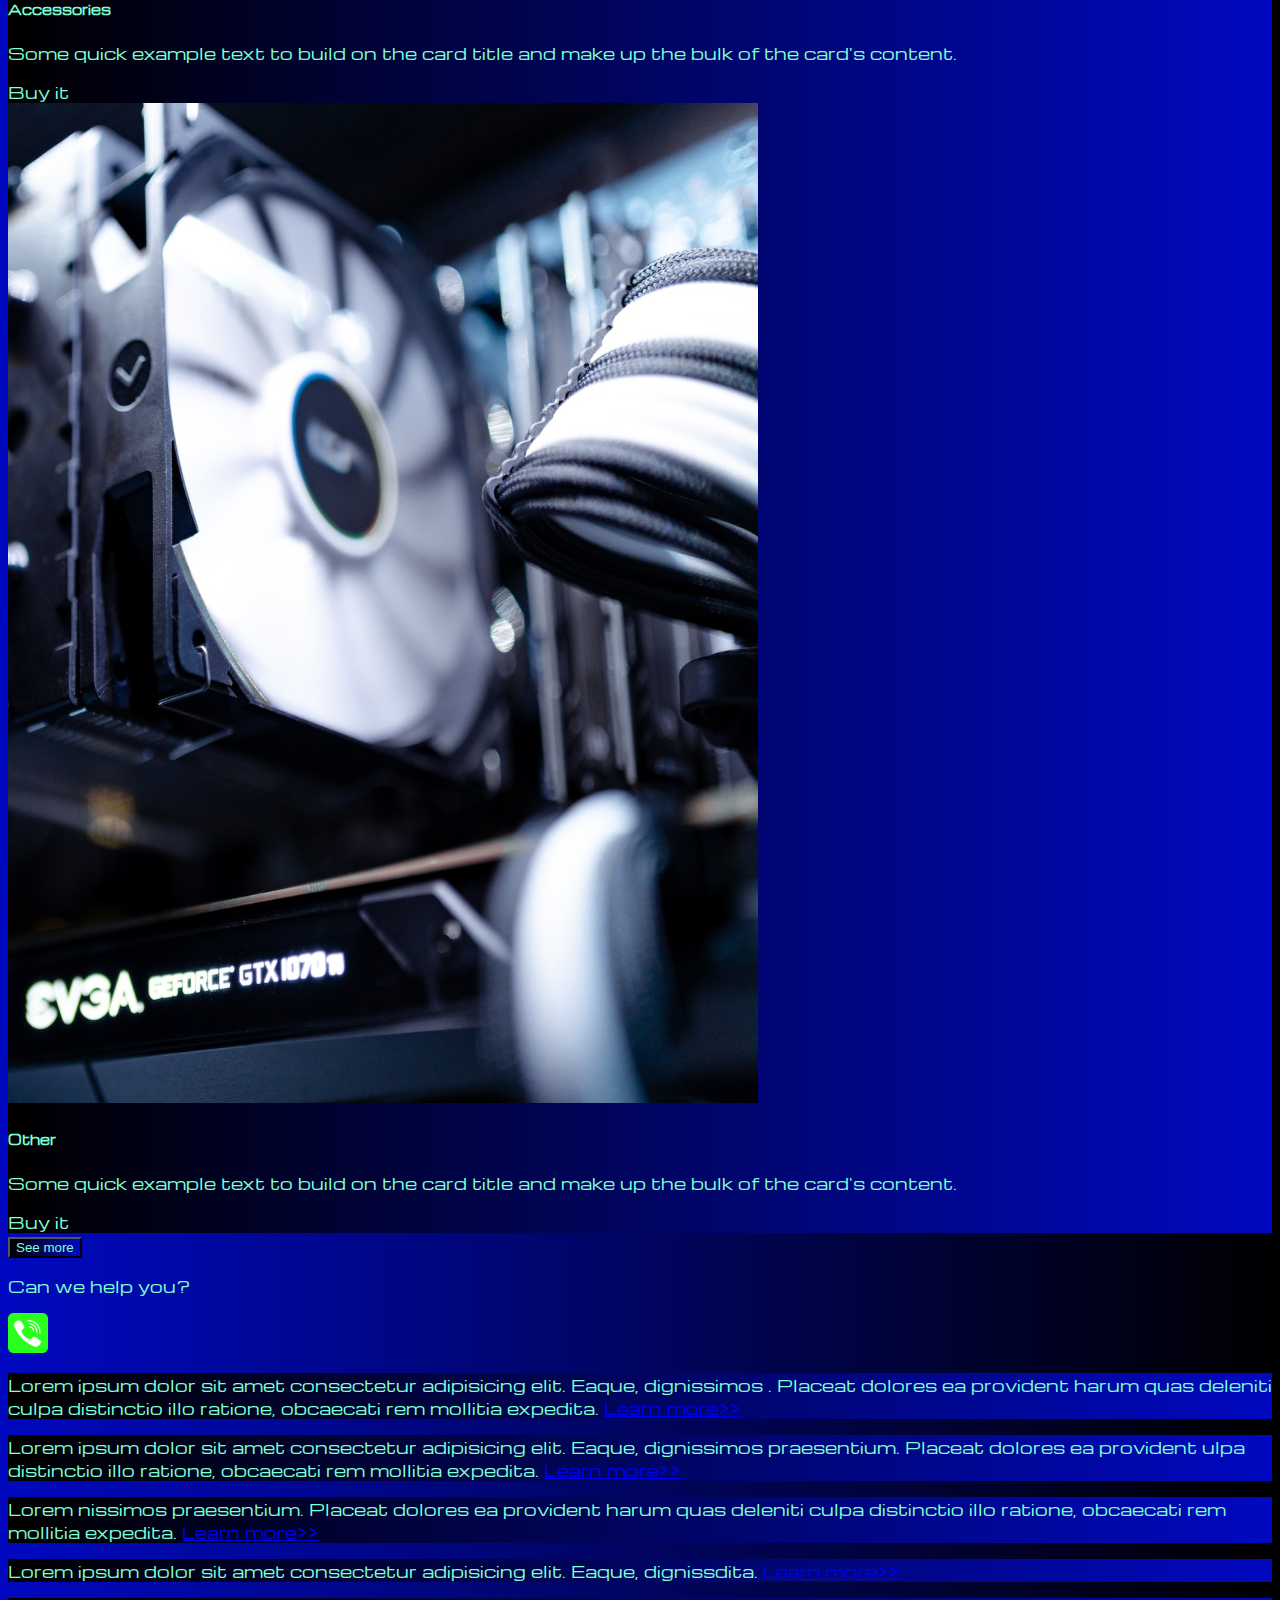
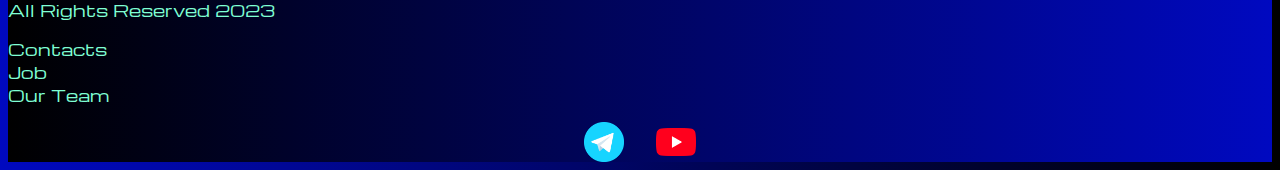
==== commit d95678a7: "Update pricing.html" ====
--- a/pricing.html
+++ b/pricing.html
@@ -53,13 +53,13 @@
           <div class="collapse navbar-collapse" id="navbarNav">
             <ul class="navbar-nav">
               <li class="nav-item">
-                <a class="nav-link active" aria-current="page" href="index.html"
+                <a class="nav-link" aria-current="page" href="index.html"
                   >Home</a
                 >
               </li>
 
               <li class="nav-item">
-                <a class="nav-link" href="pricing.html">Pricing</a>
+                <a class="nav-link active" href="pricing.html">Pricing</a>
               </li>
                             <li class="nav-item">
                 <a class="nav-link" href="#">Contacts</a>
